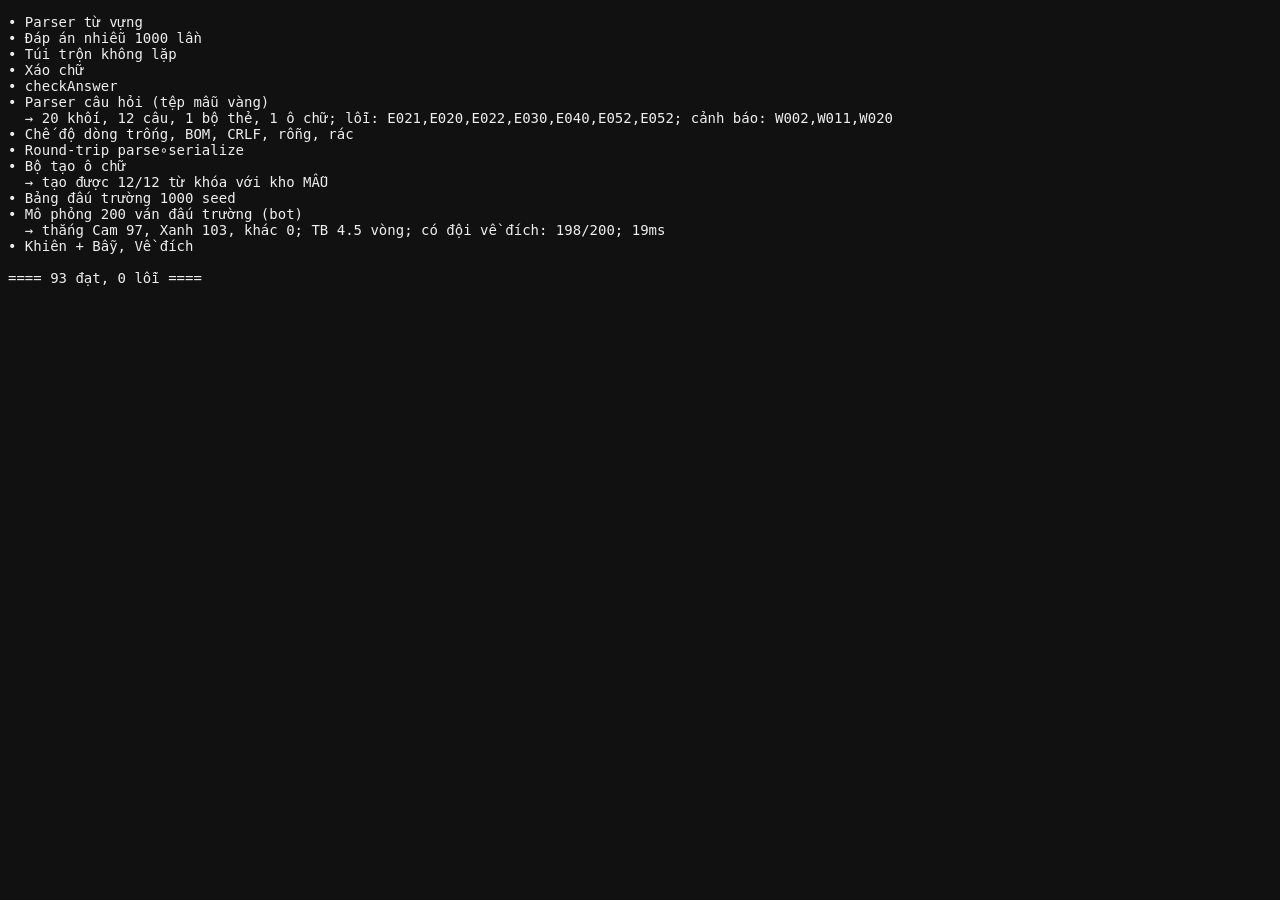
==== tests/run.html @ b0d6de2c "Add vocabulary game section: 5 games, question syntax parser, PWA Co-Authored-By: Claude Sonnet 5.5 " ====
<!doctype html><meta charset="utf-8"><title>Kiểm thử</title>
<body style="font:14px monospace;background:#111;color:#eee"><pre id="out"></pre>
<script src="../js/sample.js"></script><script src="../js/core.js"></script><script src="../js/qparser.js"></script>
<script src="../js/g_memory.js"></script><script src="../js/g_anagram.js"></script><script src="../js/g_listen.js"></script><script src="../js/g_cross.js"></script><script src="../js/g_arena.js"></script>
<script src="fixtures/questions.sample.js"></script>
<script>
const NS=PG, out=document.getElementById('out'); let pass=0, fail=0;
const log=s=>out.textContent+=s+'\n';
function ok(c,m){ if(c){pass++;} else {fail++; log('  ✘ '+m);} }
async function test(name,fn){ log('• '+name); try{ await fn(); }catch(e){ fail++; log('  ✘ EXCEPTION '+(e&&e.stack||e)); } }
(async()=>{
NS.setVocab(NS.SAMPLE_VOCAB,'mẫu'); NS.cfg.topics=[]; NS.cfg.phrases=true;

await test('Parser từ vựng',()=>{
  const v=NS.vocab; ok(v.topics.length===4,'4 chủ đề: '+v.topics.length); ok(v.words.length>=90,'số từ '+v.words.length);
  ok(new Set(v.words.map(w=>w.text.toLowerCase())).size===v.words.length,'không trùng');
  const lr=v.words.find(w=>w.text==='living room'); ok(lr&&lr.isPhrase&&lr.length===10&&lr.ipa,'cụm từ living room');
  ok(v.words.find(w=>w.text==='Vietnam').isProper,'tên riêng'); ok(v.words.find(w=>w.text==='parents').maybePlural,'số nhiều'); ok(!v.words.find(w=>w.text==='sometimes').maybePlural,'ngoại lệ số nhiều');
  ok(v.words.find(w=>w.text==='window').hasBannedSub,'window chứa "in"'); ok(!v.words.find(w=>w.text==='lamp').hasBannedSub,'lamp không banned');
  const r=NS.parseVocab('## 1. A (99 từ)\n```\nx :: y\nx /e/ :: z\nbad line\n```\n## 2. B\n```\nx :: dup\nq :: r\n```');
  ok(r.words.length===2&&r.words[0].topics.length===2&&r.warn.length===1,'trùng + dòng lỗi: '+JSON.stringify(r.words.map(w=>w.topics))+r.warn.length);
  ok(NS.parseVocab('').words.length===0&&NS.parseVocab('rác 💥 <script>').words.length===0,'đầu vào rác');
});
await test('Đáp án nhiễu 1000 lần',()=>{
  const pool=NS.pool(); let bad=0;
  for(let i=0;i<1000;i++){ const w=NS.pick(pool), lv=1+i%3, dir=['vi2en','en2vi','spell'][i%3];
    const q=NS.makeMC(w,dir,lv,pool); if(!q){bad++;continue;}
    const o=q.options;
    if(new Set(o.map(x=>x.toLowerCase())).size!==4) bad++;
    if(q.options[q.answer]!==(dir==='en2vi'?w.meaning:w.text)) bad++;
    if(dir!=='en2vi'){ const ms=o.map(t=>pool.find(p=>p.text===t).meaning.toLowerCase()); if(new Set(ms).size!==4) bad++; }
  } ok(bad===0,'lỗi '+bad);
});
await test('Túi trộn không lặp',()=>{
  const pool=NS.pool(), bag=NS.makeBag(pool), seen=new Set(); let last=null, rep=0, dup=0;
  for(let i=0;i<pool.length;i++){ const w=bag.next(); if(seen.has(w.id))dup++; seen.add(w.id); if(last&&last.id===w.id)rep++; last=w; }
  ok(dup===0,'trùng trước khi hết kho '+dup); ok(rep===0,'liên tiếp');
  let r2=0,l2=null; for(let i=0;i<500;i++){const w=bag.next(); if(l2&&l2.id===w.id)r2++; l2=w;} ok(r2===0,'liên tiếp sau nạp lại '+r2);
});
await test('Xáo chữ',()=>{
  const pool=NS.pool({phrases:true}); let bad=0;
  pool.forEach(w=>{ for(let k=0;k<20;k++){ const s=NS.scrambleLetters(w.text); const a=w.text.toUpperCase().replace(/[^A-Z]/g,''); if(s.join('')===a && new Set(a).size>1) bad++; if([...s].sort().join('')!==[...a].sort().join('')) bad++; } });
  ok(bad===0,'lỗi '+bad); ok(NS.scrambleLetters('aaa').join('')==='AAA','chữ giống nhau');
});
await test('checkAnswer',()=>{
  ok(NS.checkAnswer({answer:2},2)&&!NS.checkAnswer({answer:2},1),'generated');
  ok(NS.checkAnswer({type:'dien-tu',answers:['Flat','apartment']},'  apartment. '),'điền từ'); ok(!NS.checkAnswer({type:'dien-tu',answers:['flat']},'flats'),'sai');
  ok(NS.checkAnswer({type:'dung-sai',answers:['Sai']},'false')&&!NS.checkAnswer({type:'dung-sai',answers:['Sai']},'Đúng'),'đúng sai');
  const q={type:'trac-nghiem',options:[{key:'A'},{key:'B'}],answers:['B']}; ok(NS.checkAnswer(q,1)&&NS.checkAnswer(q,'b')&&!NS.checkAnswer(q,0),'trắc nghiệm');
  ok(NS.checkAnswer({type:'sap-xep-cau',answers:['I brush my teeth every morning.']},"i brush  my teeth every morning"),'sắp xếp câu');
});
let parsed;
await test('Parser câu hỏi (tệp mẫu vàng)',()=>{
  const t=performance.now(); parsed=NS.parseQuestions(window.FIXTURE); const dt=performance.now()-t;
  const codes=parsed.errors.map(e=>e.code), has=c=>codes.includes(c);
  log('  → '+parsed.total+' khối, '+parsed.questions.length+' câu, '+parsed.cardSets.length+' bộ thẻ, '+parsed.puzzles.length+' ô chữ; lỗi: '+codes.join(',')+'; cảnh báo: '+parsed.warnings.map(e=>e.code).join(','));
  ['E021','E020','E022','E030','E040','E052'].forEach(c=>ok(has(c),'thiếu lỗi '+c));
  ok(parsed.questions.length===12,'12 câu hợp lệ (có '+parsed.questions.length+')');
  const q1=parsed.questions[0]; ok(q1.type==='trac-nghiem'&&q1.answers[0]==='B'&&q1.difficulty===3&&q1.topic===3&&q1.tags.join()==='lop5,on-tap,nha-o'&&q1.explanation.includes('Dòng thứ hai'),'câu 1: '+JSON.stringify([q1.type,q1.answers,q1.difficulty,q1.topic,q1.tags]));
  const q2=parsed.questions[1]; ok(q2.answers[0]==='C'&&q2.difficulty===1,'câu 2 nhãn không dấu');
  ok(parsed.questions[2].answers[0]==='B'&&parsed.questions[2].difficulty===3,'câu 3 (đúng)');
  const dt8=parsed.questions.find(q=>q.type==='dien-tu'); ok(dt8&&dt8.answers.length===2&&dt8.wordId==='lamp','điền từ nhiều đáp án');
  ok(parsed.questions.find(q=>q.type==='dung-sai').answers[0]==='Sai','đúng/sai');
  const sx=parsed.questions.find(q=>q.type==='sap-xep-chu'); ok(sx&&sx.scramble.join(' ')==='m p l a','xáo cố định');
  const sc=parsed.questions.find(q=>q.type==='sap-xep-cau'); ok(sc&&sc.chunks.length===4,'tách câu');
  const ng=parsed.questions.find(q=>q.type==='nghe'); ok(ng&&ng.say==='kitchen'&&ng.answers[0]==='B','nghe');
  const auto=parsed.questions.find(q=>q.wordId==='washing-machine'); ok(auto&&auto.options.length===4&&auto.answers.length===1&&auto.stem.includes('máy giặt'),'tự sinh từ Từ:');
  const q15=parsed.questions.find(q=>q.extra&&q.extra['Rubric']); ok(q15&&q15.extra['Bài mẫu']&&q15.extra['Màu sắc'],'giữ nhãn lạ + rubric'); ok(parsed.warnings.some(w=>w.code==='W002'),'W002');
  const q16=parsed.questions.find(q=>q.explanation==='ok'); ok(q16&&q16.topic===2&&q16.tags.length===0&&q16.difficulty===2,'@hết xóa chỉ thị');
  const q7=parsed.questions.find(q=>q.options&&q.options.some(o=>/tiếp tục dòng hai/.test(o.text))); ok(q7,'lựa chọn nhiều dòng');
  ok(parsed.cardSets.length===1&&parsed.cardSets[0].pairs.length===4&&parsed.cardSets[0].pairs[0].ipa==='læmp','bộ thẻ'); ok(parsed.warnings.some(w=>w.code==='W011'),'thẻ thiếu ::');
  ok(parsed.puzzles.length===1&&parsed.puzzles[0].keyword==='LAMP','ô chữ hợp lệ');
  ok(dt<500,'hiệu năng '+dt.toFixed(0)+'ms');
});
await test('Chế độ dòng trống, BOM, CRLF, rỗng, rác',()=>{
  const r=NS.parseQuestions('﻿Đề một?\r\nA. x\r\nB. y*\r\n\r\nĐề hai?\r\nA. p*\r\nB. q\r\n');
  ok(r.questions.length===2&&r.errors.length===0,'blank-line mode '+JSON.stringify(r.errors));
  ok(NS.parseQuestions('').total===0,'rỗng'); ok(NS.parseQuestions('// chỉ chú thích\n// nữa').total===0,'chỉ chú thích');
  const g=NS.parseQuestions('Câu 1: ok\nA. a*\nB. b\n\n\u0000\u0001 rác <img onerror=1> \\\\ ::: @@@\nCâu 3: z'); ok(g.questions.length===1&&g.errors.length>=1,'rác không làm sập: '+g.errors.length);
  const big=[]; for(let i=0;i<5000;i++) big.push('Câu '+(i+1)+': Q'+i+'?\nA. a*\nB. b\nĐộ khó: Dễ\n'); const t=performance.now(); const rb=NS.parseQuestions(big.join('\n')); const dt=performance.now()-t;
  ok(rb.questions.length===5000,'5000 khối: '+rb.questions.length); ok(dt<500,'5000 khối '+dt.toFixed(0)+'ms');
  ok(NS.parseQuestions('x'.repeat(2100000)).errors[0].code==='E900','file quá lớn');
});
await test('Round-trip parse∘serialize',()=>{
  const a=parsed, text=NS.serializeQuestions(a), b=NS.parseQuestions(text);
  const strip=r=>JSON.stringify({q:r.questions.map(q=>Object.assign({},q,{sourceLine:0})),c:r.cardSets.map(c=>Object.assign({},c,{line:0})),p:r.puzzles.map(p=>Object.assign({},p,{line:0}))});
  const sa=strip(a), sb=strip(b);
  if(sa!==sb){ for(let i=0;i<Math.min(sa.length,sb.length);i++) if(sa[i]!==sb[i]){ log('  khác tại '+i+': …'+sa.slice(Math.max(0,i-80),i+120)+'\n  vs …'+sb.slice(Math.max(0,i-80),i+120)); break; } }
  ok(sa===sb,'round-trip khác nhau'); ok(b.errors.length===0,'bản xuất lại có lỗi: '+JSON.stringify(b.errors.map(e=>e.code+'@'+e.line)));
  const c=NS.serializeQuestions(b); ok(NS.serializeQuestions(NS.parseQuestions(c))===c,'serialize ổn định');
});
await test('Bộ tạo ô chữ',()=>{
  const kws=['ANNIVERSARY','LIVING ROOM','SKIPPING ROPE','HIDE AND SEEK','SING KARAOKE','FAMILY','KITCHEN','FESTIVAL','BIRTHDAY','HOMEWORK','CULTURE','FRIENDS'];
  let good=0; const failed=[];
  for(const k of kws){ NS.clearPuzzleUsed(); const r=NS.genPuzzle(k,{noUsed:true}); if(r.error){ failed.push(k+' → '+r.error.slice(0,70)); continue; }
    const bad=NS.validatePuzzle(r.puzzle); if(bad.length){ ok(false,k+': '+bad.join('; ')); continue; }
    const rule=r.puzzle.rows.every(x=>/^[a-z]+$/i.test(x.word)&&!/in|on|at|the/i.test(x.word)&&!x.clue.toLowerCase().includes(x.word.toLowerCase()));
    ok(rule,k+' vi phạm quy tắc'); const txt=NS.puzzleToText(r.puzzle), back=NS.parseQuestions(txt); ok(back.puzzles.length===1&&back.errors.length===0,k+' xuất/nhập lại: '+JSON.stringify(back.errors)); good++; }
  log('  → tạo được '+good+'/'+kws.length+' từ khóa với kho MẪU'+(failed.length?'; không tạo được: '+failed.join(' | '):''));
  ok(good>=6,'quá ít từ khóa tạo được với kho mẫu ('+good+')');
  const e=NS.genPuzzle('QQQQQQ',{noUsed:true}); ok(e.error&&/chữ "Q"/.test(e.error),'báo lỗi rõ khi thiếu chữ');
  ok(NS.validatePuzzle({keyword:'AB',rows:[{word:'cat',hi:1,slot:1},{word:'cat',hi:1,slot:1}]}).length>0,'validate bắt lỗi');
});
await test('Bảng đấu trường 1000 seed',()=>{
  const BAD=['trap','ice','hole']; let bad=0;
  for(let s=1;s<=1000;s++){ const b=NS.arenaBoard(NS.mulberry(s)); let p=true;
    if(b.length!==20||b[0]!=='start'||b[19]!=='finish') p=false;
    for(let i=1;i<=2;i++) if(BAD.includes(b[i])) p=false;
    for(let i=2;i<19;i++) if(BAD.includes(b[i])&&BAD.includes(b[i-1])) p=false;
    const w=b.map((t,i)=>t==='warp'?i:-1).filter(i=>i>=0); if(w.length!==2||Math.abs(w[0]-w[1])<5) p=false;
    if(!b.slice(1,7).includes('bonus')) p=false;
    const cnt={}; b.forEach(t=>cnt[t]=(cnt[t]||0)+1); if(cnt.bonus!==3||cnt.trap!==3||cnt.swap!==2||cnt.steal!==2||cnt.mystery!==3||cnt.treasure!==1||cnt.ice!==1||cnt.hole!==1) p=false;
    if(!p) bad++; } ok(bad===0,'vi phạm ở '+bad+' seed');
});
await test('Mô phỏng 200 ván đấu trường (bot)',async()=>{
  let ops=0; const guard=()=>{ if(++ops>5e6) throw new Error('vòng lặp vô hạn?'); };
  const mk=()=>({updated(S){guard(); if(S.score.some(x=>x<0)) throw new Error('điểm âm'); if(S.pos.some(x=>x<0||x>19)) throw new Error('vị trí ngoài bảng '+S.pos);},
    say:async()=>{guard();},turnStart:async()=>{guard();},chooseLevel:async()=>NS.randInt(0,2),choose:async(t,ti,o)=>NS.randInt(0,o.length-1),
    ask:async(t,lv,o)=>({correct:Math.random()<[.85,.65,.45][lv],used:(o.cards||[]).filter(()=>Math.random()<.3)}),race:async()=>NS.randInt(0,1),move:async()=>{},showDice:async()=>{},swapPos:async()=>{},reveal(){}});
  const wins=[0,0,0]; let rounds=0, fin=0;
  const t0=performance.now();
  for(let g=0;g<200;g++){ const r=await NS.arenaRun(mk(),{rnd:NS.mulberry(1000+g)}); wins[r.winner<0?2:r.winner]++; rounds+=r.rounds; if(r.finished>=0)fin++; if(r.scores.some(x=>x<0)) ok(false,'điểm âm cuối ván'); }
  log('  → thắng Cam '+wins[0]+', Xanh '+wins[1]+', khác '+wins[2]+'; TB '+(rounds/200).toFixed(1)+' vòng; có đội về đích: '+fin+'/200; '+(performance.now()-t0).toFixed(0)+'ms');
  ok(Math.abs(wins[0]-wins[1])<=60,'lệch tỉ lệ thắng quá 15 điểm % ('+wins+')'); ok(wins[2]===0,'có ván không có người thắng');
});
await test('Khiên + Bẫy, Về đích',async()=>{
  const board=['start','trap'].concat(Array(17).fill('bonus'),['finish']);
  const log2=[]; const mk=()=>({updated(){},say:async m=>{log2.push(m);},turnStart:async()=>{},chooseLevel:async()=>0,choose:async(t,ti,o)=>/Khiên/.test(ti)?0:0,
    ask:async()=>({correct:true,used:[]}),race:async()=>0,move:async()=>{},showDice:async()=>{},swapPos:async()=>{},reveal(){}});
  const r=await NS.arenaRun(mk(),{board,maxRounds:2,rnd:()=>0.0});
  ok(r.S.pos[0]>=1,'đã di chuyển'); ok(log2.some(m=>/Bẫy/.test(m)),'vào ô bẫy'); ok(r.scores.every(x=>x>=0),'điểm không âm');
  const fb=['start'].concat(Array(18).fill('bonus'),['finish']);
  const r3=await NS.arenaRun(mk(),{board:fb,maxRounds:10,rnd:()=>0.99});
  ok(r3.finished>=0,'có đội về đích'); ok(r3.rounds<10,'kết thúc sớm khi có người về đích'); ok(r3.S.pos[0]===19||r3.S.pos[1]===19,'một đội ở ô 19');
});
log('\n==== '+pass+' đạt, '+fail+' lỗi ===='); document.title=fail?('FAIL '+fail):'PASS '+pass;
})();
</script></body>
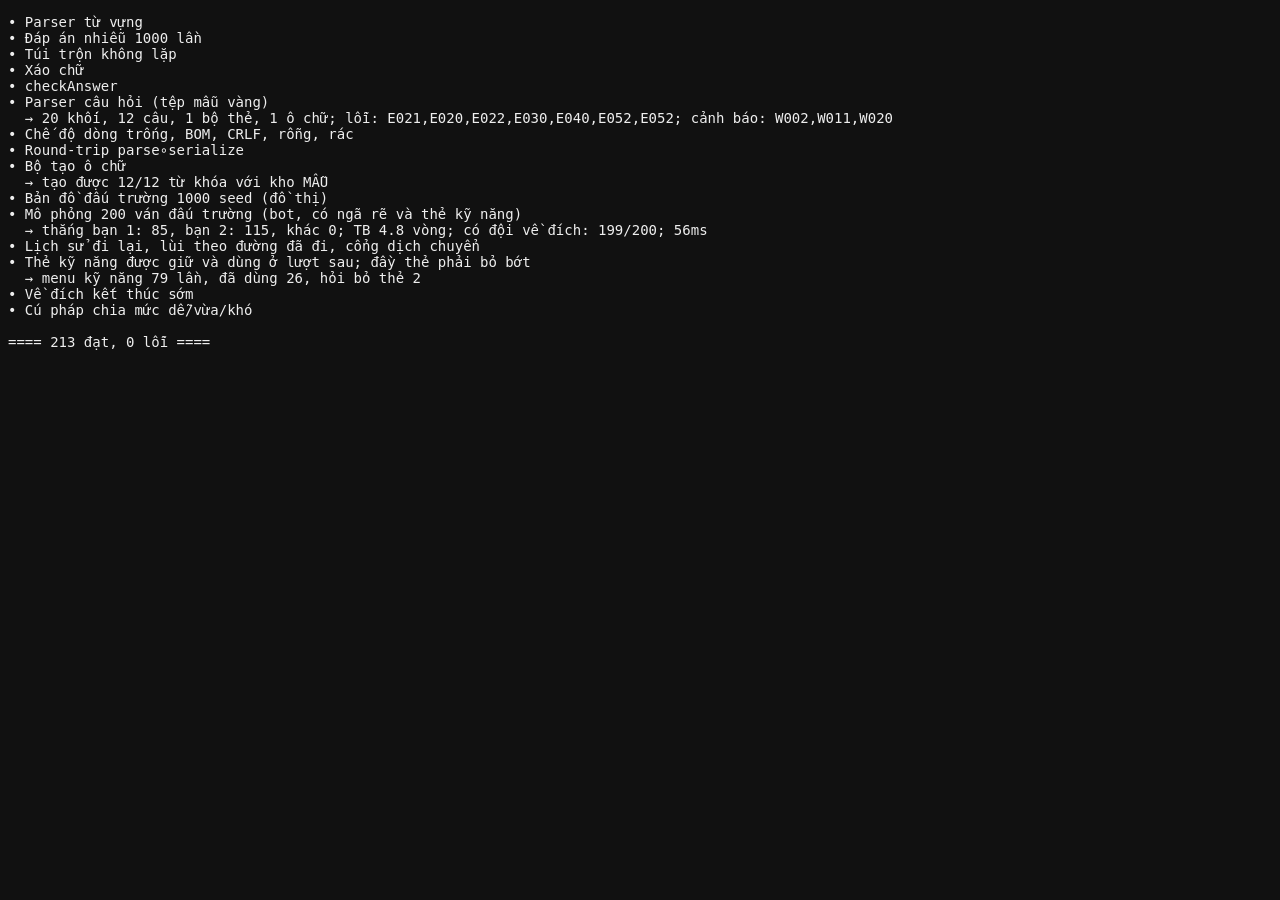
==== commit 5246aa1e: "Split-screen play, animal avatars, game settings, level syntax, graph map for arena with held skills" ====
--- a/tests/run.html
+++ b/tests/run.html
@@ -101,37 +101,65 @@
   const e=NS.genPuzzle('QQQQQQ',{noUsed:true}); ok(e.error&&/chữ "Q"/.test(e.error),'báo lỗi rõ khi thiếu chữ');
   ok(NS.validatePuzzle({keyword:'AB',rows:[{word:'cat',hi:1,slot:1},{word:'cat',hi:1,slot:1}]}).length>0,'validate bắt lỗi');
 });
-await test('Bảng đấu trường 1000 seed',()=>{
-  const BAD=['trap','ice','hole']; let bad=0;
-  for(let s=1;s<=1000;s++){ const b=NS.arenaBoard(NS.mulberry(s)); let p=true;
-    if(b.length!==20||b[0]!=='start'||b[19]!=='finish') p=false;
-    for(let i=1;i<=2;i++) if(BAD.includes(b[i])) p=false;
-    for(let i=2;i<19;i++) if(BAD.includes(b[i])&&BAD.includes(b[i-1])) p=false;
-    const w=b.map((t,i)=>t==='warp'?i:-1).filter(i=>i>=0); if(w.length!==2||Math.abs(w[0]-w[1])<5) p=false;
-    if(!b.slice(1,7).includes('bonus')) p=false;
-    const cnt={}; b.forEach(t=>cnt[t]=(cnt[t]||0)+1); if(cnt.bonus!==3||cnt.trap!==3||cnt.swap!==2||cnt.steal!==2||cnt.mystery!==3||cnt.treasure!==1||cnt.ice!==1||cnt.hole!==1) p=false;
-    if(!p) bad++; } ok(bad===0,'vi phạm ở '+bad+' seed');
+await test('Bản đồ đấu trường 1000 seed (đồ thị)',()=>{
+  const BAD=['trap','ice','hole']; let bad=0, why='';
+  for(let s=1;s<=1000;s++){ const m=NS.arenaBoard(NS.mulberry(s)), n=m.nodes; let p=true;
+    if(m.nodes.length<45||m.nodes.length>80){p=false;why='số nút '+m.nodes.length;}
+    if(n[m.start].type!=='start'||n[m.finish].type!=='finish') p=false;
+    if(!isFinite(m.dist[m.start])||m.dist[m.start]<17||m.dist[m.start]>30){p=false;why='đường ngắn nhất '+m.dist[m.start];}
+    if(m.dist.some(d=>!isFinite(d))){p=false;why='có nút không tới được đích';}
+    n.forEach(x=>x.next.forEach(b=>{ if(BAD.includes(x.type)&&BAD.includes(n[b].type)){p=false;why='bẫy liền bẫy';} }));
+    if(n.filter(x=>x.next.length>1).length<5){p=false;why='quá ít ngã rẽ';}
+    m.portals.forEach(([a,b])=>{ if(n[a].type!=='warp'||n[a].warpTo!==b||n[b].type!=='plain'){p=false;why='cổng';} });
+    const cnt={}; n.forEach(x=>cnt[x.type]=(cnt[x.type]||0)+1);
+    if(cnt.bonus!==8||cnt.trap!==4||cnt.ice!==3||cnt.hole!==1||cnt.steal!==2||cnt.swap!==2||cnt.mystery!==7||cnt.treasure!==1||cnt.warp!==2){p=false;why='đếm ô '+JSON.stringify(cnt);}
+    if(!p){ bad++; if(bad<3) log('   seed '+s+': '+why); } } ok(bad===0,'vi phạm ở '+bad+' seed');
 });
-await test('Mô phỏng 200 ván đấu trường (bot)',async()=>{
-  let ops=0; const guard=()=>{ if(++ops>5e6) throw new Error('vòng lặp vô hạn?'); };
-  const mk=()=>({updated(S){guard(); if(S.score.some(x=>x<0)) throw new Error('điểm âm'); if(S.pos.some(x=>x<0||x>19)) throw new Error('vị trí ngoài bảng '+S.pos);},
-    say:async()=>{guard();},turnStart:async()=>{guard();},chooseLevel:async()=>NS.randInt(0,2),choose:async(t,ti,o)=>NS.randInt(0,o.length-1),
-    ask:async(t,lv,o)=>({correct:Math.random()<[.85,.65,.45][lv],used:(o.cards||[]).filter(()=>Math.random()<.3)}),race:async()=>NS.randInt(0,1),move:async()=>{},showDice:async()=>{},swapPos:async()=>{},reveal(){}});
-  const wins=[0,0,0]; let rounds=0, fin=0;
+const mkBot=(p)=>({updated(S){ if(S.score.some(x=>x<0)) throw new Error('điểm âm'); if(S.pos.some(x=>x<0)) throw new Error('vị trí'); },
+  say:async()=>{},turnStart:async()=>{},chooseLevel:async()=>NS.randInt(0,2),choose:async(t,ti,o)=>NS.randInt(0,o.length-1),
+  chooseNext:async(t,nx)=>NS.randInt(0,nx.length-1),skillMenu:async(t,u)=>Math.random()<.5?NS.randInt(0,u.length-1):-1,
+  ask:async(t,lv,o)=>({correct:Math.random()<(p||[.85,.65,.45])[lv],used:(o.cards||[]).filter(()=>Math.random()<.3)}),race:async()=>NS.randInt(0,1),
+  step:async()=>{},jump:async()=>{},showDice:async()=>{},swapPos:async()=>{},reveal(){}});
+await test('Mô phỏng 200 ván đấu trường (bot, có ngã rẽ và thẻ kỹ năng)',async()=>{
+  const wins=[0,0,0]; let rounds=0, fin=0, skillUse=0;
   const t0=performance.now();
-  for(let g=0;g<200;g++){ const r=await NS.arenaRun(mk(),{rnd:NS.mulberry(1000+g)}); wins[r.winner<0?2:r.winner]++; rounds+=r.rounds; if(r.finished>=0)fin++; if(r.scores.some(x=>x<0)) ok(false,'điểm âm cuối ván'); }
-  log('  → thắng Cam '+wins[0]+', Xanh '+wins[1]+', khác '+wins[2]+'; TB '+(rounds/200).toFixed(1)+' vòng; có đội về đích: '+fin+'/200; '+(performance.now()-t0).toFixed(0)+'ms');
-  ok(Math.abs(wins[0]-wins[1])<=60,'lệch tỉ lệ thắng quá 15 điểm % ('+wins+')'); ok(wins[2]===0,'có ván không có người thắng');
+  for(let g=0;g<200;g++){ const r=await NS.arenaRun(mkBot(),{rnd:NS.mulberry(1000+g)}); wins[r.winner<0?2:r.winner]++; rounds+=r.rounds; if(r.finished>=0)fin++; if(r.scores.some(x=>x<0)) ok(false,'điểm âm cuối ván');
+    const nd=r.S.map.nodes; if(r.S.pos.some(p=>!nd[p])) ok(false,'vị trí ngoài bản đồ'); }
+  log('  → thắng bạn 1: '+wins[0]+', bạn 2: '+wins[1]+', khác '+wins[2]+'; TB '+(rounds/200).toFixed(1)+' vòng; có đội về đích: '+fin+'/200; '+(performance.now()-t0).toFixed(0)+'ms');
+  ok(Math.abs(wins[0]-wins[1])<=60,'lệch tỉ lệ thắng quá 15 điểm % ('+wins+')'); ok(wins[2]===0,'có ván không có người thắng'); ok(fin>=150,'quá ít ván có người về đích ('+fin+')');
 });
-await test('Khiên + Bẫy, Về đích',async()=>{
-  const board=['start','trap'].concat(Array(17).fill('bonus'),['finish']);
-  const log2=[]; const mk=()=>({updated(){},say:async m=>{log2.push(m);},turnStart:async()=>{},chooseLevel:async()=>0,choose:async(t,ti,o)=>/Khiên/.test(ti)?0:0,
-    ask:async()=>({correct:true,used:[]}),race:async()=>0,move:async()=>{},showDice:async()=>{},swapPos:async()=>{},reveal(){}});
-  const r=await NS.arenaRun(mk(),{board,maxRounds:2,rnd:()=>0.0});
-  ok(r.S.pos[0]>=1,'đã di chuyển'); ok(log2.some(m=>/Bẫy/.test(m)),'vào ô bẫy'); ok(r.scores.every(x=>x>=0),'điểm không âm');
-  const fb=['start'].concat(Array(18).fill('bonus'),['finish']);
-  const r3=await NS.arenaRun(mk(),{board:fb,maxRounds:10,rnd:()=>0.99});
-  ok(r3.finished>=0,'có đội về đích'); ok(r3.rounds<10,'kết thúc sớm khi có người về đích'); ok(r3.S.pos[0]===19||r3.S.pos[1]===19,'một đội ở ô 19');
+await test('Lịch sử đi lại, lùi theo đường đã đi, cổng dịch chuyển',async()=>{
+  const m=NS.arenaBoard(NS.mulberry(7)); const trail=[]; const bot=mkBot(); bot.step=async(t,a,b)=>{trail.push([t,a,b]);};
+  const r=await NS.arenaRun(bot,{map:m,maxRounds:6,rnd:NS.mulberry(3)});
+  trail.forEach(([t,a,b])=>ok(m.nodes[a].next.includes(b),'bước đi không có đường nối '+a+'→'+b));
+  ok(r.S.hist[0][0]===m.start&&r.S.hist[1][0]===m.start,'lịch sử bắt đầu từ ô xuất phát');
+  ok(r.S.hist.every((h,i)=>h[h.length-1]===r.S.pos[i]),'ô hiện tại là ô cuối của lịch sử');
+});
+await test('Thẻ kỹ năng được giữ và dùng ở lượt sau; đầy thẻ phải bỏ bớt',async()=>{
+  let menus=0, used=0, dropAsk=0, heldAcross=0;
+  for(let g=0;g<40;g++){
+    const m=NS.arenaBoard(NS.mulberry(11+g)); const bot=mkBot(); let lastRoundHeld=0;
+    bot.skillMenu=async(t,u)=>{ menus++; if(menus%3===0){used++;return 0;} return -1; };
+    bot.choose=async(t,ti,o)=>{ if(/Đã đủ/.test(ti)) dropAsk++; return 0; };
+    const r=await NS.arenaRun(bot,{map:m,maxRounds:14,rnd:NS.mulberry(5+g),maxCards:2});
+    ok(r.S.cards.every(c=>c.length<=2),'không giữ quá số thẻ tối đa'); ok(r.S.cards.flat().every(c=>NS.ARENA.CARD[c]),'thẻ hợp lệ');
+  }
+  log('  → menu kỹ năng '+menus+' lần, đã dùng '+used+', hỏi bỏ thẻ '+dropAsk);
+  ok(menus>0,'menu kỹ năng xuất hiện khi có thẻ dùng được'); ok(used>0,'có dùng thẻ');
+});
+await test('Về đích kết thúc sớm',async()=>{
+  const m=NS.arenaBoard(NS.mulberry(2)); const bot=mkBot([1,1,1]); bot.chooseLevel=async()=>2; bot.skillMenu=async()=>-1; bot.race=async()=>0;
+  const r=await NS.arenaRun(bot,{map:m,maxRounds:20,rnd:NS.mulberry(9),events:false});
+  ok(r.finished>=0,'có đội về đích'); ok(r.rounds<20,'kết thúc sớm khi có người về đích'); ok(r.S.pos[r.finished]===m.finish,'đội thắng đứng ở ô đích'); ok(r.scores.every(x=>x>=0),'điểm không âm');
+});
+await test('Cú pháp chia mức dễ/vừa/khó',()=>{
+  const t='== DỄ ==\nCâu 1: A?\nA. x*\nB. y\n\n## Vừa\nCâu 2: B?\nA. x*\nB. y\n\n[KHÓ]\nCâu 3: C?\nA. x*\nB. y\n\n@hết\nCâu D4: D?\nA. x*\nB. y\nCâu 5 [khó]: E?\nA. x*\nB. y\nCâu 6 (dễ): F?\nA. x*\nB. y\nCâu 7: G?\nA. x*\nB. y\nĐộ khó: Khó\n--- Dễ ---\nCâu 8: H?\nA. x*\nB. y\n@vừa\nCâu 9: I?\nA. x*\nB. y';
+  const r=NS.parseQuestions(t), d=r.questions.map(q=>q.difficulty).join('');
+  ok(r.errors.length===0,'không lỗi: '+JSON.stringify(r.errors.slice(0,2)));
+  ok(r.questions.length===9,'đủ 9 câu: '+r.questions.length);
+  ok(d==='123131312','thứ tự mức: '+d);
+  const q=n=>r.questions.find(x=>x.stem&&x.stem.startsWith(n)); 
+  ok(q('D?').difficulty===1,'Câu D4 = dễ'); ok(q('E?').difficulty===3,'Câu 5 [khó]'); ok(q('F?').difficulty===1,'Câu 6 (dễ)'); ok(q('G?').difficulty===3,'trường Độ khó vẫn ưu tiên'); ok(q('H?').difficulty===1,'--- Dễ ---'); ok(q('I?').difficulty===2,'@vừa');
 });
 log('\n==== '+pass+' đạt, '+fail+' lỗi ===='); document.title=fail?('FAIL '+fail):'PASS '+pass;
 })();
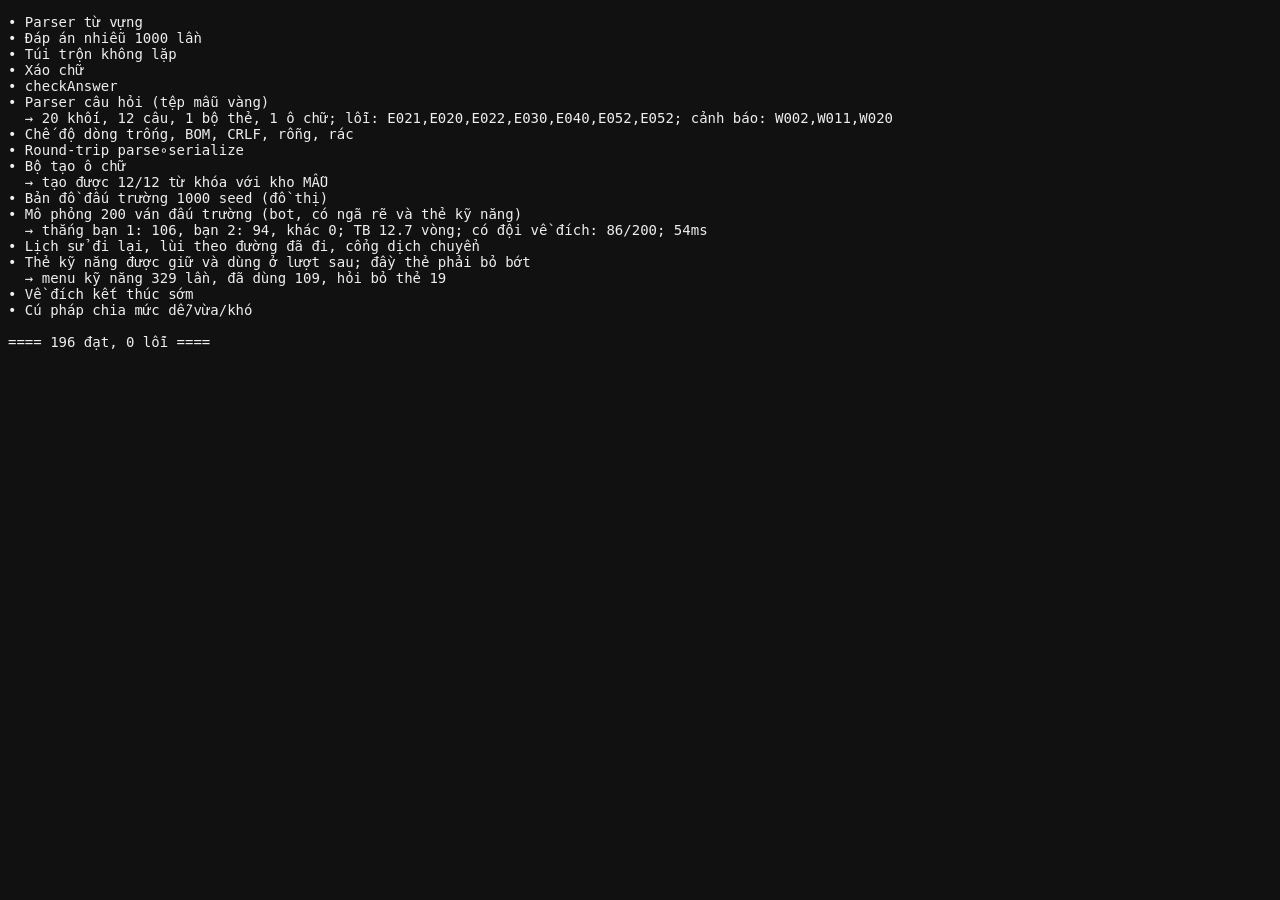
==== commit 8a294c48: "Arena: move only 1-2 tiles per turn, shorter map, 14 rounds default Co-Authored-By: Claude Sonnet 5." ====
--- a/tests/run.html
+++ b/tests/run.html
@@ -104,15 +104,15 @@
 await test('Bản đồ đấu trường 1000 seed (đồ thị)',()=>{
   const BAD=['trap','ice','hole']; let bad=0, why='';
   for(let s=1;s<=1000;s++){ const m=NS.arenaBoard(NS.mulberry(s)), n=m.nodes; let p=true;
-    if(m.nodes.length<45||m.nodes.length>80){p=false;why='số nút '+m.nodes.length;}
+    if(m.nodes.length<35||m.nodes.length>60){p=false;why='số nút '+m.nodes.length;}
     if(n[m.start].type!=='start'||n[m.finish].type!=='finish') p=false;
-    if(!isFinite(m.dist[m.start])||m.dist[m.start]<17||m.dist[m.start]>30){p=false;why='đường ngắn nhất '+m.dist[m.start];}
+    if(!isFinite(m.dist[m.start])||m.dist[m.start]<13||m.dist[m.start]>20){p=false;why='đường ngắn nhất '+m.dist[m.start];}
     if(m.dist.some(d=>!isFinite(d))){p=false;why='có nút không tới được đích';}
     n.forEach(x=>x.next.forEach(b=>{ if(BAD.includes(x.type)&&BAD.includes(n[b].type)){p=false;why='bẫy liền bẫy';} }));
     if(n.filter(x=>x.next.length>1).length<5){p=false;why='quá ít ngã rẽ';}
     m.portals.forEach(([a,b])=>{ if(n[a].type!=='warp'||n[a].warpTo!==b||n[b].type!=='plain'){p=false;why='cổng';} });
     const cnt={}; n.forEach(x=>cnt[x.type]=(cnt[x.type]||0)+1);
-    if(cnt.bonus!==8||cnt.trap!==4||cnt.ice!==3||cnt.hole!==1||cnt.steal!==2||cnt.swap!==2||cnt.mystery!==7||cnt.treasure!==1||cnt.warp!==2){p=false;why='đếm ô '+JSON.stringify(cnt);}
+    if(cnt.bonus!==6||cnt.trap!==3||cnt.ice!==2||cnt.hole!==1||cnt.steal!==2||cnt.swap!==1||cnt.mystery!==6||cnt.treasure!==1||cnt.warp!==2){p=false;why='đếm ô '+JSON.stringify(cnt);}
     if(!p){ bad++; if(bad<3) log('   seed '+s+': '+why); } } ok(bad===0,'vi phạm ở '+bad+' seed');
 });
 const mkBot=(p)=>({updated(S){ if(S.score.some(x=>x<0)) throw new Error('điểm âm'); if(S.pos.some(x=>x<0)) throw new Error('vị trí'); },
@@ -123,10 +123,10 @@
 await test('Mô phỏng 200 ván đấu trường (bot, có ngã rẽ và thẻ kỹ năng)',async()=>{
   const wins=[0,0,0]; let rounds=0, fin=0, skillUse=0;
   const t0=performance.now();
-  for(let g=0;g<200;g++){ const r=await NS.arenaRun(mkBot(),{rnd:NS.mulberry(1000+g)}); wins[r.winner<0?2:r.winner]++; rounds+=r.rounds; if(r.finished>=0)fin++; if(r.scores.some(x=>x<0)) ok(false,'điểm âm cuối ván');
+  for(let g=0;g<200;g++){ const r=await NS.arenaRun(mkBot(),{rnd:NS.mulberry(1000+g),maxRounds:14}); wins[r.winner<0?2:r.winner]++; rounds+=r.rounds; if(r.finished>=0)fin++; if(r.scores.some(x=>x<0)) ok(false,'điểm âm cuối ván');
     const nd=r.S.map.nodes; if(r.S.pos.some(p=>!nd[p])) ok(false,'vị trí ngoài bản đồ'); }
   log('  → thắng bạn 1: '+wins[0]+', bạn 2: '+wins[1]+', khác '+wins[2]+'; TB '+(rounds/200).toFixed(1)+' vòng; có đội về đích: '+fin+'/200; '+(performance.now()-t0).toFixed(0)+'ms');
-  ok(Math.abs(wins[0]-wins[1])<=60,'lệch tỉ lệ thắng quá 15 điểm % ('+wins+')'); ok(wins[2]===0,'có ván không có người thắng'); ok(fin>=150,'quá ít ván có người về đích ('+fin+')');
+  ok(Math.abs(wins[0]-wins[1])<=60,'lệch tỉ lệ thắng quá 15 điểm % ('+wins+')'); ok(wins[2]===0,'có ván không có người thắng'); ok(fin>=80,'quá ít ván có người về đích ('+fin+')');
 });
 await test('Lịch sử đi lại, lùi theo đường đã đi, cổng dịch chuyển',async()=>{
   const m=NS.arenaBoard(NS.mulberry(7)); const trail=[]; const bot=mkBot(); bot.step=async(t,a,b)=>{trail.push([t,a,b]);};
@@ -141,7 +141,7 @@
     const m=NS.arenaBoard(NS.mulberry(11+g)); const bot=mkBot(); let lastRoundHeld=0;
     bot.skillMenu=async(t,u)=>{ menus++; if(menus%3===0){used++;return 0;} return -1; };
     bot.choose=async(t,ti,o)=>{ if(/Đã đủ/.test(ti)) dropAsk++; return 0; };
-    const r=await NS.arenaRun(bot,{map:m,maxRounds:14,rnd:NS.mulberry(5+g),maxCards:2});
+    const r=await NS.arenaRun(bot,{map:m,maxRounds:20,rnd:NS.mulberry(5+g),maxCards:2});
     ok(r.S.cards.every(c=>c.length<=2),'không giữ quá số thẻ tối đa'); ok(r.S.cards.flat().every(c=>NS.ARENA.CARD[c]),'thẻ hợp lệ');
   }
   log('  → menu kỹ năng '+menus+' lần, đã dùng '+used+', hỏi bỏ thẻ '+dropAsk);
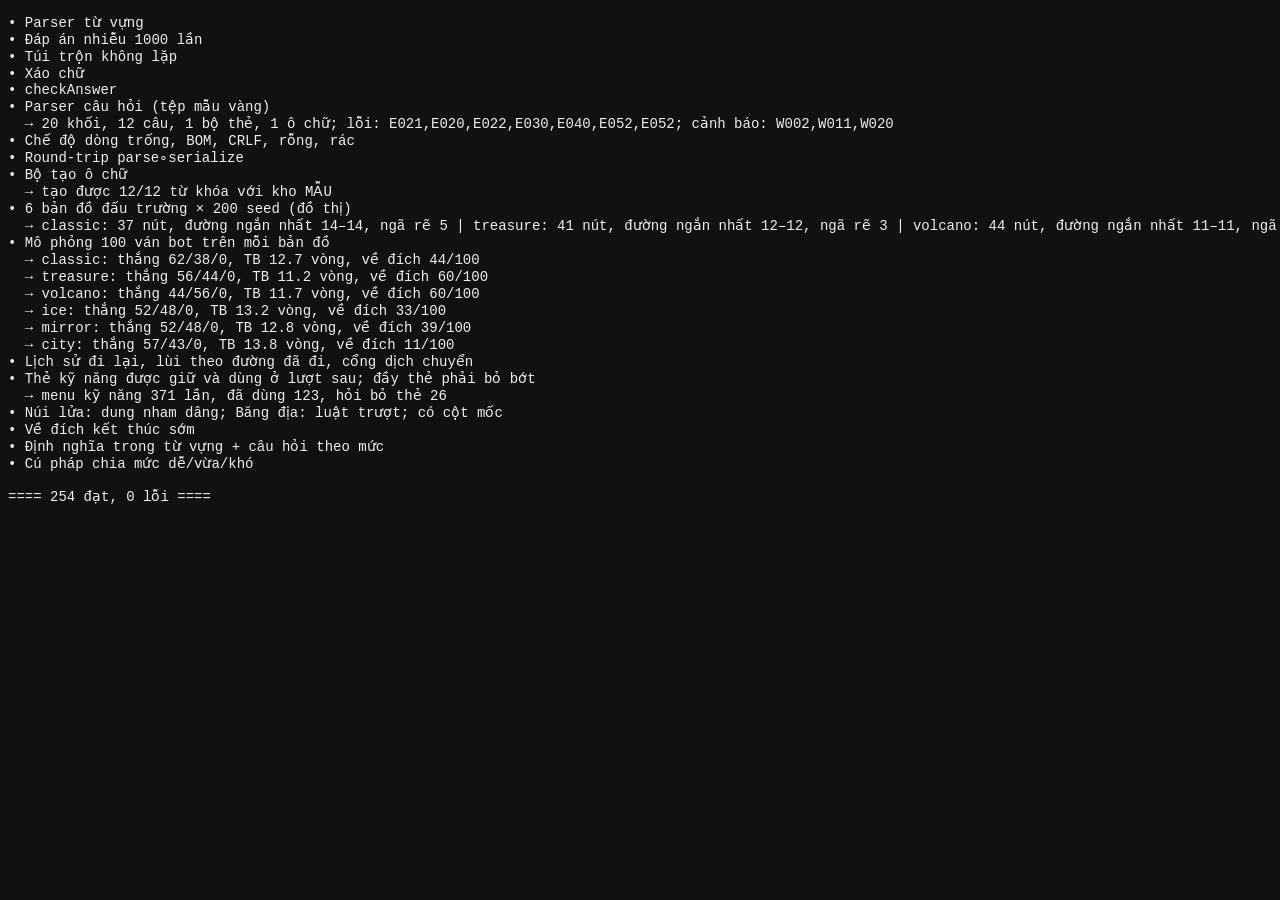
==== commit c883ed02: "Arena: 6 maps, new tiles and rules, level-based question types, guide page; music mechanism; memory " ====
--- a/tests/run.html
+++ b/tests/run.html
@@ -101,32 +101,36 @@
   const e=NS.genPuzzle('QQQQQQ',{noUsed:true}); ok(e.error&&/chữ "Q"/.test(e.error),'báo lỗi rõ khi thiếu chữ');
   ok(NS.validatePuzzle({keyword:'AB',rows:[{word:'cat',hi:1,slot:1},{word:'cat',hi:1,slot:1}]}).length>0,'validate bắt lỗi');
 });
-await test('Bản đồ đấu trường 1000 seed (đồ thị)',()=>{
-  const BAD=['trap','ice','hole']; let bad=0, why='';
-  for(let s=1;s<=1000;s++){ const m=NS.arenaBoard(NS.mulberry(s)), n=m.nodes; let p=true;
-    if(m.nodes.length<35||m.nodes.length>60){p=false;why='số nút '+m.nodes.length;}
-    if(n[m.start].type!=='start'||n[m.finish].type!=='finish') p=false;
-    if(!isFinite(m.dist[m.start])||m.dist[m.start]<13||m.dist[m.start]>20){p=false;why='đường ngắn nhất '+m.dist[m.start];}
-    if(m.dist.some(d=>!isFinite(d))){p=false;why='có nút không tới được đích';}
-    n.forEach(x=>x.next.forEach(b=>{ if(BAD.includes(x.type)&&BAD.includes(n[b].type)){p=false;why='bẫy liền bẫy';} }));
-    if(n.filter(x=>x.next.length>1).length<5){p=false;why='quá ít ngã rẽ';}
-    m.portals.forEach(([a,b])=>{ if(n[a].type!=='warp'||n[a].warpTo!==b||n[b].type!=='plain'){p=false;why='cổng';} });
-    const cnt={}; n.forEach(x=>cnt[x.type]=(cnt[x.type]||0)+1);
-    if(cnt.bonus!==6||cnt.trap!==3||cnt.ice!==2||cnt.hole!==1||cnt.steal!==2||cnt.swap!==1||cnt.mystery!==6||cnt.treasure!==1||cnt.warp!==2){p=false;why='đếm ô '+JSON.stringify(cnt);}
-    if(!p){ bad++; if(bad<3) log('   seed '+s+': '+why); } } ok(bad===0,'vi phạm ở '+bad+' seed');
+await test('6 bản đồ đấu trường × 200 seed (đồ thị)',()=>{
+  const BAD=['trap','ice','hole','lava']; const rep=[];
+  for(const id of NS.ARENA.MAP_IDS){ let bad=0, why='', dmin=99, dmax=0, nn=0, forks=0;
+    for(let s=1;s<=200;s++){ const m=NS.arenaBoard(NS.mulberry(s),id), n=m.nodes; let p=true; nn=n.length;
+      if(m.id!==id){p=false;why='sai id';}
+      if(n[m.start].type!=='start'||n[m.finish].type!=='finish') {p=false;why='đầu/cuối';}
+      if(m.dist.some(d=>!isFinite(d))){p=false;why='có nút không tới được đích';}
+      dmin=Math.min(dmin,m.dist[m.start]); dmax=Math.max(dmax,m.dist[m.start]);
+      if(m.dist[m.start]<11||m.dist[m.start]>26){p=false;why='đường ngắn nhất '+m.dist[m.start];}
+      n.forEach(x=>x.next.forEach(b=>{ if(BAD.includes(x.type)&&BAD.includes(n[b].type)){p=false;why='bẫy liền bẫy';} }));
+      forks=n.filter(x=>x.next.length>1).length; if(forks<3){p=false;why='quá ít ngã rẽ '+forks;}
+      m.portals.forEach(([a,b])=>{ if(n[a].type!=='warp'||n[a].warpTo!==b||n[b].type!=='plain'){p=false;why='cổng';} });
+      n.forEach(x=>{ if(x.x<0||x.x>100||x.y<0||x.y>60){p=false;why='nút ngoài khung';} });
+      const cnt={}; n.forEach(x=>cnt[x.type]=(cnt[x.type]||0)+1);
+      if(!cnt.mystery||!cnt.bonus){p=false;why='thiếu ô ❓ hoặc ⭐';}
+      if(id==='ice'&&cnt.ice<3){p=false;why='thiếu băng';} if(id==='volcano'&&(cnt.lava<2||cnt.flag<2)){p=false;why='thiếu dung nham/cột mốc';} if(id==='city'&&cnt.rocket<3){p=false;why='thiếu tên lửa';} if(id==='mirror'&&cnt.warp!==3){p=false;why='thiếu cổng gương';}
+      if(!p){ bad++; } }
+    rep.push(id+': '+nn+' nút, đường ngắn nhất '+dmin+'–'+dmax+', ngã rẽ '+forks); ok(bad===0,'bản đồ '+id+' vi phạm ở '+bad+'/200 seed: '+why); }
+  log('  → '+rep.join(' | '));
 });
 const mkBot=(p)=>({updated(S){ if(S.score.some(x=>x<0)) throw new Error('điểm âm'); if(S.pos.some(x=>x<0)) throw new Error('vị trí'); },
   say:async()=>{},turnStart:async()=>{},chooseLevel:async()=>NS.randInt(0,2),choose:async(t,ti,o)=>NS.randInt(0,o.length-1),
   chooseNext:async(t,nx)=>NS.randInt(0,nx.length-1),skillMenu:async(t,u)=>Math.random()<.5?NS.randInt(0,u.length-1):-1,
   ask:async(t,lv,o)=>({correct:Math.random()<(p||[.85,.65,.45])[lv],used:(o.cards||[]).filter(()=>Math.random()<.3)}),race:async()=>NS.randInt(0,1),
-  step:async()=>{},jump:async()=>{},showDice:async()=>{},swapPos:async()=>{},reveal(){}});
-await test('Mô phỏng 200 ván đấu trường (bot, có ngã rẽ và thẻ kỹ năng)',async()=>{
-  const wins=[0,0,0]; let rounds=0, fin=0, skillUse=0;
-  const t0=performance.now();
-  for(let g=0;g<200;g++){ const r=await NS.arenaRun(mkBot(),{rnd:NS.mulberry(1000+g),maxRounds:14}); wins[r.winner<0?2:r.winner]++; rounds+=r.rounds; if(r.finished>=0)fin++; if(r.scores.some(x=>x<0)) ok(false,'điểm âm cuối ván');
-    const nd=r.S.map.nodes; if(r.S.pos.some(p=>!nd[p])) ok(false,'vị trí ngoài bản đồ'); }
-  log('  → thắng bạn 1: '+wins[0]+', bạn 2: '+wins[1]+', khác '+wins[2]+'; TB '+(rounds/200).toFixed(1)+' vòng; có đội về đích: '+fin+'/200; '+(performance.now()-t0).toFixed(0)+'ms');
-  ok(Math.abs(wins[0]-wins[1])<=60,'lệch tỉ lệ thắng quá 15 điểm % ('+wins+')'); ok(wins[2]===0,'có ván không có người thắng'); ok(fin>=80,'quá ít ván có người về đích ('+fin+')');
+  step:async()=>{},jump:async()=>{},showDice:async()=>{},swapPos:async()=>{},tileChanged(){},reveal(){}});
+await test('Mô phỏng 100 ván bot trên mỗi bản đồ',async()=>{
+  for(const id of NS.ARENA.MAP_IDS){ const wins=[0,0,0]; let rounds=0, fin=0;
+    for(let g=0;g<100;g++){ const m=NS.arenaBoard(NS.mulberry(500+g),id); const r=await NS.arenaRun(mkBot(),{map:m,rnd:NS.mulberry(1000+g),maxRounds:14}); wins[r.winner<0?2:r.winner]++; rounds+=r.rounds; if(r.finished>=0)fin++; if(r.scores.some(x=>x<0)) ok(false,'điểm âm cuối ván '+id); if(r.S.pos.some(p=>!m.nodes[p])) ok(false,'vị trí ngoài bản đồ '+id); }
+    log('  → '+id+': thắng '+wins.join('/')+', TB '+(rounds/100).toFixed(1)+' vòng, về đích '+fin+'/100');
+    ok(Math.abs(wins[0]-wins[1])<=36,id+': lệch tỉ lệ thắng ('+wins+')'); ok(wins[2]===0,id+': có ván không có người thắng'); ok(fin>=10,id+': quá ít ván có người về đích ('+fin+')'); }
 });
 await test('Lịch sử đi lại, lùi theo đường đã đi, cổng dịch chuyển',async()=>{
   const m=NS.arenaBoard(NS.mulberry(7)); const trail=[]; const bot=mkBot(); bot.step=async(t,a,b)=>{trail.push([t,a,b]);};
@@ -136,9 +140,9 @@
   ok(r.S.hist.every((h,i)=>h[h.length-1]===r.S.pos[i]),'ô hiện tại là ô cuối của lịch sử');
 });
 await test('Thẻ kỹ năng được giữ và dùng ở lượt sau; đầy thẻ phải bỏ bớt',async()=>{
-  let menus=0, used=0, dropAsk=0, heldAcross=0;
+  let menus=0, used=0, dropAsk=0;
   for(let g=0;g<40;g++){
-    const m=NS.arenaBoard(NS.mulberry(11+g)); const bot=mkBot(); let lastRoundHeld=0;
+    const m=NS.arenaBoard(NS.mulberry(11+g),NS.ARENA.MAP_IDS[g%6]); const bot=mkBot();
     bot.skillMenu=async(t,u)=>{ menus++; if(menus%3===0){used++;return 0;} return -1; };
     bot.choose=async(t,ti,o)=>{ if(/Đã đủ/.test(ti)) dropAsk++; return 0; };
     const r=await NS.arenaRun(bot,{map:m,maxRounds:20,rnd:NS.mulberry(5+g),maxCards:2});
@@ -147,10 +151,25 @@
   log('  → menu kỹ năng '+menus+' lần, đã dùng '+used+', hỏi bỏ thẻ '+dropAsk);
   ok(menus>0,'menu kỹ năng xuất hiện khi có thẻ dùng được'); ok(used>0,'có dùng thẻ');
 });
+await test('Núi lửa: dung nham dâng; Băng địa: luật trượt; có cột mốc',async()=>{
+  const m=NS.arenaBoard(NS.mulberry(3),'volcano'); const before=m.nodes.filter(n=>n.type==='lava').length; let changed=0; const bot=mkBot(); bot.tileChanged=ids=>{changed+=ids.length;};
+  await NS.arenaRun(bot,{map:m,maxRounds:10,rnd:NS.mulberry(8),events:false}); const after=m.nodes.filter(n=>n.type==='lava').length;
+  ok(changed>0&&after>before&&after<=before+5,'dung nham dâng thêm: '+before+'→'+after);
+  const m2=NS.arenaBoard(NS.mulberry(4),'city'); ok(m2.nodes.some(n=>n.type==='flag'),'có cột mốc');
+  const m3=NS.arenaBoard(NS.mulberry(5),'ice'); ok(m3.rule.slide===true,'băng địa có luật trượt');
+});
 await test('Về đích kết thúc sớm',async()=>{
   const m=NS.arenaBoard(NS.mulberry(2)); const bot=mkBot([1,1,1]); bot.chooseLevel=async()=>2; bot.skillMenu=async()=>-1; bot.race=async()=>0;
-  const r=await NS.arenaRun(bot,{map:m,maxRounds:20,rnd:NS.mulberry(9),events:false});
-  ok(r.finished>=0,'có đội về đích'); ok(r.rounds<20,'kết thúc sớm khi có người về đích'); ok(r.S.pos[r.finished]===m.finish,'đội thắng đứng ở ô đích'); ok(r.scores.every(x=>x>=0),'điểm không âm');
+  const r=await NS.arenaRun(bot,{map:m,maxRounds:30,rnd:NS.mulberry(9),events:false});
+  ok(r.finished>=0,'có đội về đích'); ok(r.rounds<30,'kết thúc sớm khi có người về đích'); ok(r.S.pos[r.finished]===m.finish,'đội thắng đứng ở ô đích'); ok(r.scores.every(x=>x>=0),'điểm không âm');
+});
+await test('Định nghĩa trong từ vựng + câu hỏi theo mức',async()=>{
+  NS.setVocab('## 1. A\n```\ncat /kæt/ :: con mèo :: a small furry pet that says meow\ndog /dɒɡ/ :: con chó :: a pet that barks\nbird /bɜːd/ :: con chim :: an animal with wings and feathers\nfish /fɪʃ/ :: con cá :: an animal that lives in water\nhouse /haʊs/ :: nhà\n```','t');
+  ok(NS.vocab.words.find(w=>w.text==='cat').def==='a small furry pet that says meow','đọc được định nghĩa'); ok(!NS.vocab.words.find(w=>w.text==='house').def,'từ không có định nghĩa');
+  const q0=NS.levelQ(0); ok(q0.kind==='type'&&/^[a-z]+$/.test(q0.text),'mức dễ: gõ từ');
+  const q1=NS.levelQ(1); ok(q1.kind==='mc'&&q1.listen&&q1.options.length===4,'mức vừa: nghe chọn nghĩa');
+  for(let i=0;i<30;i++){ const q2=NS.levelQ(2); ok(q2.dir==='def'&&q2.sub.includes('“')&&/^[a-z]+$/.test(q2.options[q2.answer])&&q2.options.length===4,'mức khó: mô tả tiếng Anh → chọn từ'); }
+  NS.setVocab(NS.SAMPLE_VOCAB,'mẫu');
 });
 await test('Cú pháp chia mức dễ/vừa/khó',()=>{
   const t='== DỄ ==\nCâu 1: A?\nA. x*\nB. y\n\n## Vừa\nCâu 2: B?\nA. x*\nB. y\n\n[KHÓ]\nCâu 3: C?\nA. x*\nB. y\n\n@hết\nCâu D4: D?\nA. x*\nB. y\nCâu 5 [khó]: E?\nA. x*\nB. y\nCâu 6 (dễ): F?\nA. x*\nB. y\nCâu 7: G?\nA. x*\nB. y\nĐộ khó: Khó\n--- Dễ ---\nCâu 8: H?\nA. x*\nB. y\n@vừa\nCâu 9: I?\nA. x*\nB. y';
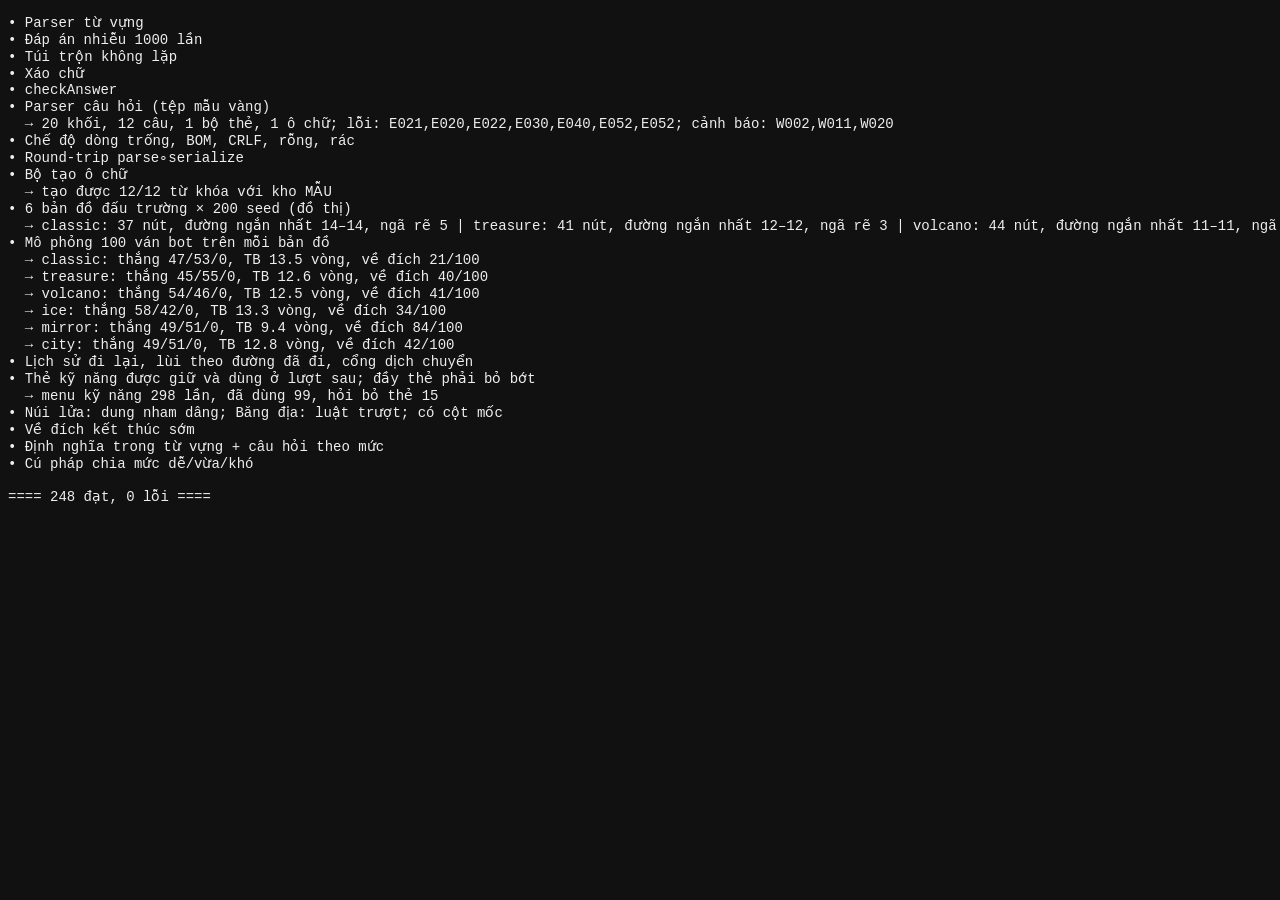
==== commit 7657a6aa: "Tests: forward-biased bot, finish threshold Co-Authored-By: Claude Sonnet 5.5 <noreply@anthropic.com" ====
--- a/tests/run.html
+++ b/tests/run.html
@@ -123,14 +123,14 @@
 });
 const mkBot=(p)=>({updated(S){ if(S.score.some(x=>x<0)) throw new Error('điểm âm'); if(S.pos.some(x=>x<0)) throw new Error('vị trí'); },
   say:async()=>{},turnStart:async()=>{},chooseLevel:async()=>NS.randInt(0,2),choose:async(t,ti,o)=>NS.randInt(0,o.length-1),
-  chooseNext:async(t,nx)=>NS.randInt(0,nx.length-1),skillMenu:async(t,u)=>Math.random()<.5?NS.randInt(0,u.length-1):-1,
+  chooseNext:async(t,nx,l,S)=>Math.random()<.7?nx.reduce((b,x,i)=>S.map.dist[x]<S.map.dist[nx[b]]?i:b,0):NS.randInt(0,nx.length-1),skillMenu:async(t,u)=>Math.random()<.5?NS.randInt(0,u.length-1):-1,
   ask:async(t,lv,o)=>({correct:Math.random()<(p||[.85,.65,.45])[lv],used:(o.cards||[]).filter(()=>Math.random()<.3)}),race:async()=>NS.randInt(0,1),
   step:async()=>{},jump:async()=>{},showDice:async()=>{},swapPos:async()=>{},tileChanged(){},reveal(){}});
 await test('Mô phỏng 100 ván bot trên mỗi bản đồ',async()=>{
   for(const id of NS.ARENA.MAP_IDS){ const wins=[0,0,0]; let rounds=0, fin=0;
     for(let g=0;g<100;g++){ const m=NS.arenaBoard(NS.mulberry(500+g),id); const r=await NS.arenaRun(mkBot(),{map:m,rnd:NS.mulberry(1000+g),maxRounds:14}); wins[r.winner<0?2:r.winner]++; rounds+=r.rounds; if(r.finished>=0)fin++; if(r.scores.some(x=>x<0)) ok(false,'điểm âm cuối ván '+id); if(r.S.pos.some(p=>!m.nodes[p])) ok(false,'vị trí ngoài bản đồ '+id); }
     log('  → '+id+': thắng '+wins.join('/')+', TB '+(rounds/100).toFixed(1)+' vòng, về đích '+fin+'/100');
-    ok(Math.abs(wins[0]-wins[1])<=36,id+': lệch tỉ lệ thắng ('+wins+')'); ok(wins[2]===0,id+': có ván không có người thắng'); ok(fin>=10,id+': quá ít ván có người về đích ('+fin+')'); }
+    ok(Math.abs(wins[0]-wins[1])<=36,id+': lệch tỉ lệ thắng ('+wins+')'); ok(wins[2]===0,id+': có ván không có người thắng'); ok(fin>=20,id+': quá ít ván có người về đích ('+fin+')'); }
 });
 await test('Lịch sử đi lại, lùi theo đường đã đi, cổng dịch chuyển',async()=>{
   const m=NS.arenaBoard(NS.mulberry(7)); const trail=[]; const bot=mkBot(); bot.step=async(t,a,b)=>{trail.push([t,a,b]);};
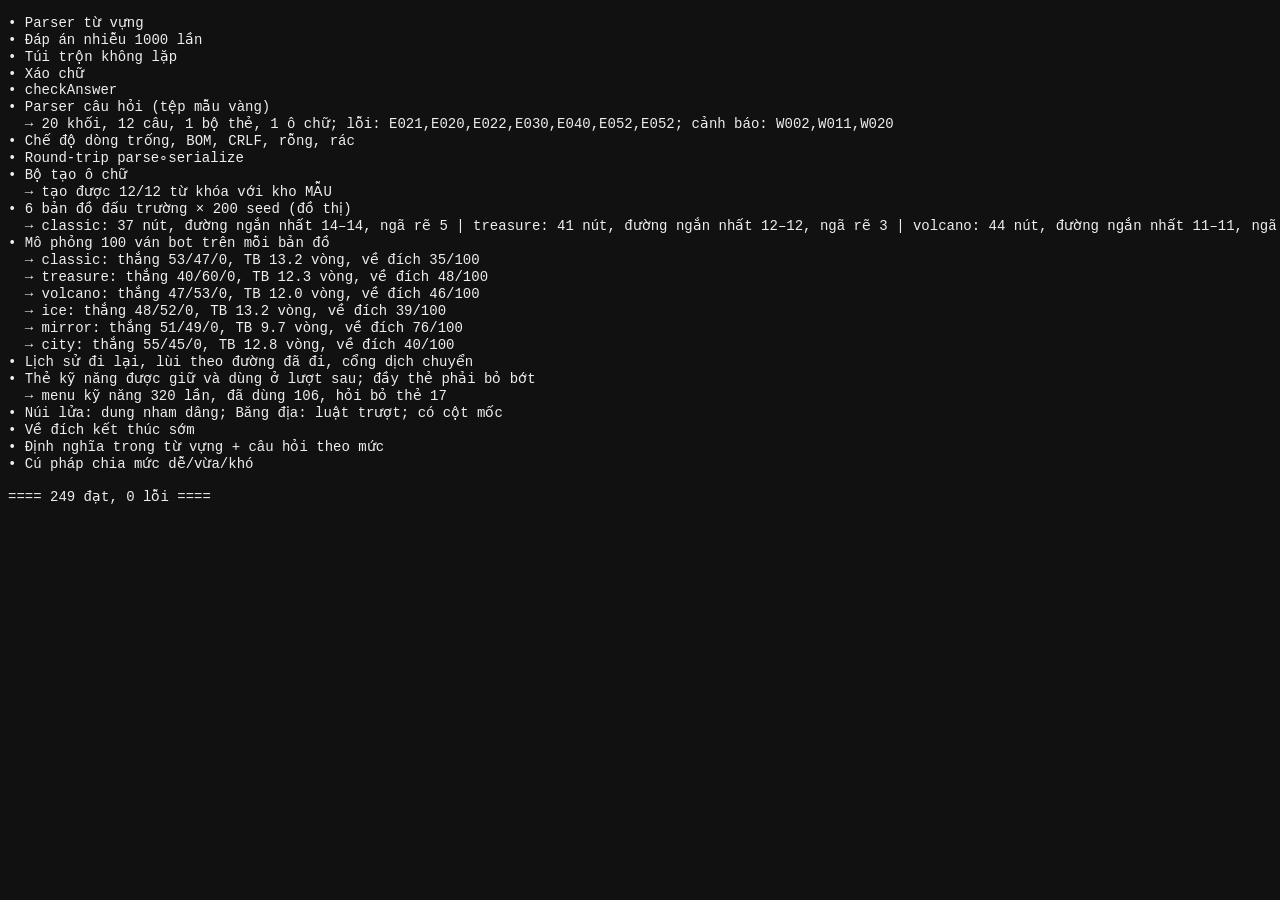
==== commit b4f3ac16: "Add word-link game (first/last letter) and fit-all crossword view Co-Authored-By: Claude Sonnet 5.5 " ====
--- a/tests/run.html
+++ b/tests/run.html
@@ -1,7 +1,7 @@
 <!doctype html><meta charset="utf-8"><title>Kiểm thử</title>
 <body style="font:14px monospace;background:#111;color:#eee"><pre id="out"></pre>
 <script src="../js/sample.js"></script><script src="../js/core.js"></script><script src="../js/qparser.js"></script>
-<script src="../js/g_memory.js"></script><script src="../js/g_anagram.js"></script><script src="../js/g_listen.js"></script><script src="../js/g_cross.js"></script><script src="../js/g_arena.js"></script>
+<script src="../js/g_memory.js"></script><script src="../js/g_anagram.js"></script><script src="../js/g_listen.js"></script><script src="../js/g_cross.js"></script><script src="../js/g_arena.js"></script><script src="../js/g_wordlink.js"></script>
 <script src="fixtures/questions.sample.js"></script>
 <script>
 const NS=PG, out=document.getElementById('out'); let pass=0, fail=0;
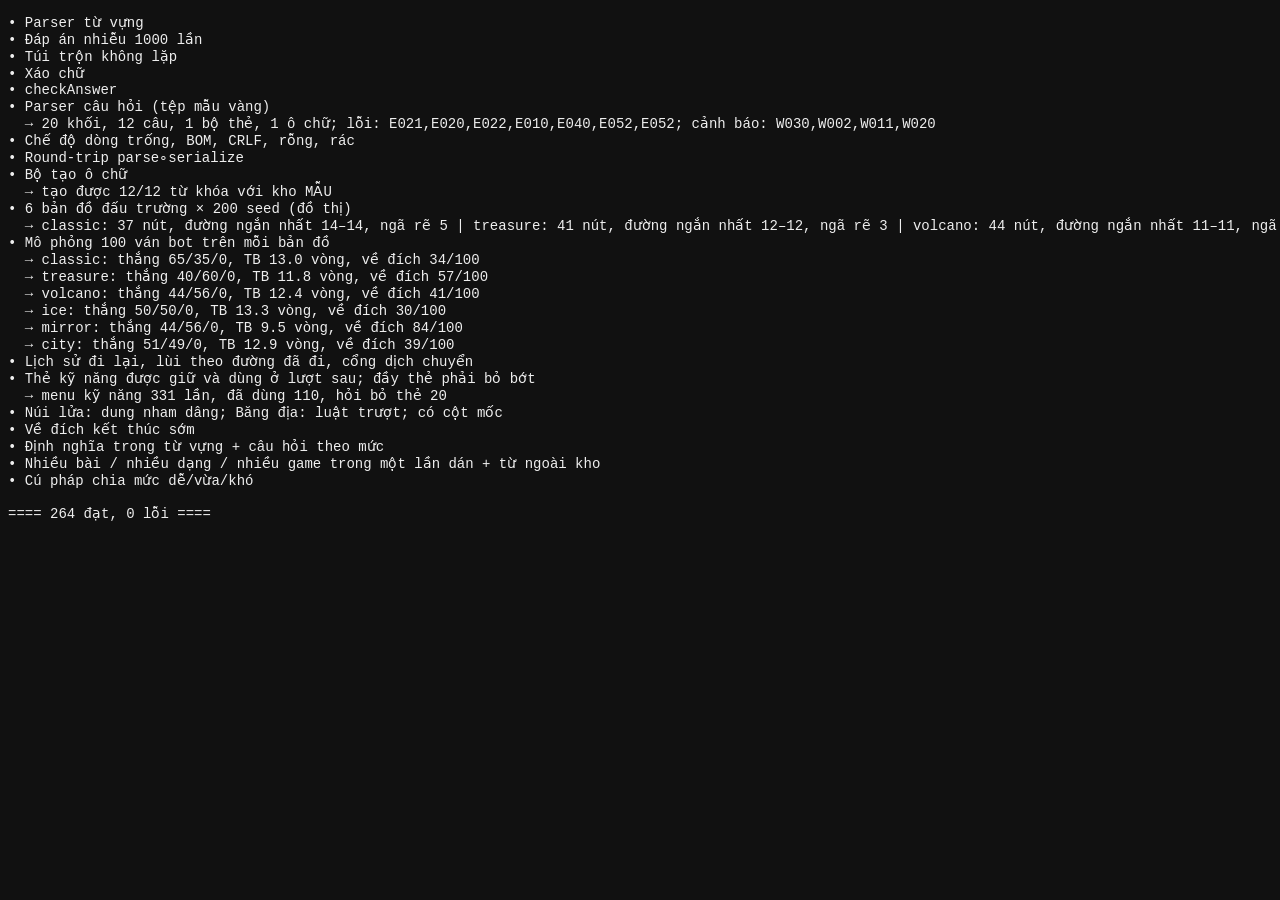
==== commit 430057bb: "Question input: unknown words are warnings, lessons (@bài) grouping with filter, append mode for mul" ====
--- a/tests/run.html
+++ b/tests/run.html
@@ -54,7 +54,7 @@
   const t=performance.now(); parsed=NS.parseQuestions(window.FIXTURE); const dt=performance.now()-t;
   const codes=parsed.errors.map(e=>e.code), has=c=>codes.includes(c);
   log('  → '+parsed.total+' khối, '+parsed.questions.length+' câu, '+parsed.cardSets.length+' bộ thẻ, '+parsed.puzzles.length+' ô chữ; lỗi: '+codes.join(',')+'; cảnh báo: '+parsed.warnings.map(e=>e.code).join(','));
-  ['E021','E020','E022','E030','E040','E052'].forEach(c=>ok(has(c),'thiếu lỗi '+c));
+  ['E021','E020','E022','E040','E052'].forEach(c=>ok(has(c),'thiếu lỗi '+c)); ok(!has('E030'),'từ ngoài kho không còn là lỗi'); ok(parsed.warnings.some(w=>w.code==='W030'),'có cảnh báo W030 cho từ ngoài kho');
   ok(parsed.questions.length===12,'12 câu hợp lệ (có '+parsed.questions.length+')');
   const q1=parsed.questions[0]; ok(q1.type==='trac-nghiem'&&q1.answers[0]==='B'&&q1.difficulty===3&&q1.topic===3&&q1.tags.join()==='lop5,on-tap,nha-o'&&q1.explanation.includes('Dòng thứ hai'),'câu 1: '+JSON.stringify([q1.type,q1.answers,q1.difficulty,q1.topic,q1.tags]));
   const q2=parsed.questions[1]; ok(q2.answers[0]==='C'&&q2.difficulty===1,'câu 2 nhãn không dấu');
@@ -171,6 +171,23 @@
   for(let i=0;i<30;i++){ const q2=NS.levelQ(2); ok(q2.dir==='def'&&q2.sub.includes('“')&&/^[a-z]+$/.test(q2.options[q2.answer])&&q2.options.length===4,'mức khó: mô tả tiếng Anh → chọn từ'); }
   NS.setVocab(NS.SAMPLE_VOCAB,'mẫu');
 });
+await test('Nhiều bài / nhiều dạng / nhiều game trong một lần dán + từ ngoài kho',()=>{
+  const t=['@bài: Unit 1','== DỄ ==','Câu 1: Gõ từ có nghĩa là "quả bóng".','Dạng: dien-tu','Đáp án: ball','Từ: ball','',
+    '== VỪA ==','Câu 2: Nghe và chọn.','Dạng: nghe','Từ: garden','A. vườn*','B. nhà','C. xe','Đọc: garden','',
+    'Bộ thẻ: Đồ chơi','lamp :: đèn','sofa :: ghế sofa','mirror :: gương','chair :: cái ghế','',
+    'Ô chữ: LAMP','Hàng: lime | 1 | 1 | Quả chanh xanh.','Hàng: banana | 2 | 2 | Quả chuối.','Hàng: mirror | 1 | 3 | Soi mặt.','Hàng: apple | 2 | 4 | Quả táo.','',
+    '@bài: Unit 2','Câu 3: "tidy" nghĩa là "bừa bộn".','Dạng: dung-sai','Đáp án: Sai','',
+    'Bộ thẻ: Nhà cửa','Bài: Unit 3','a1 :: b1','a2 :: b2','a3 :: b3','a4 :: b4'].join('\n');
+  const r=NS.parseQuestions(t);
+  ok(r.errors.length===0,'không lỗi: '+JSON.stringify(r.errors.slice(0,2))); ok(r.questions.length===3&&r.cardSets.length===2&&r.puzzles.length===1,'đủ 3 câu, 2 bộ thẻ, 1 ô chữ');
+  ok(r.warnings.some(w=>w.code==='W030'),'cảnh báo từ ngoài kho (ball/garden) nhưng vẫn nhận');
+  ok(r.lessons.join()==='Unit 1,Unit 2,Unit 3','danh sách bài: '+r.lessons);
+  ok(r.questions[0].lesson==='Unit 1'&&r.questions[2].lesson==='Unit 2'&&r.cardSets[0].lesson==='Unit 1'&&r.cardSets[1].lesson==='Unit 3'&&r.puzzles[0].lesson==='Unit 1','gán bài đúng cho câu/thẻ/ô chữ');
+  ok(r.questions[1].say==='garden','từ ngoài kho vẫn đọc được (Đọc:)');
+  const back=NS.parseQuestions(NS.serializeQuestions(r)); ok(back.cardSets[1].lesson==='Unit 3'&&back.puzzles[0].lesson==='Unit 1'&&back.questions.length===3,'xuất ngược và đọc lại giữ bài');
+  NS.handAll=r; NS.cfg.lesson='Unit 2'; NS.applyLesson(); ok(NS.hand.questions.length===1&&NS.hand.cardSets.length===0&&NS.hand.puzzles.length===0,'lọc theo bài Unit 2'); NS.cfg.lesson=''; NS.applyLesson(); ok(NS.hand.questions.length===3,'tất cả các bài');
+  NS.handAll={questions:[],cardSets:[],puzzles:[],lessons:[]}; NS.applyLesson();
+});
 await test('Cú pháp chia mức dễ/vừa/khó',()=>{
   const t='== DỄ ==\nCâu 1: A?\nA. x*\nB. y\n\n## Vừa\nCâu 2: B?\nA. x*\nB. y\n\n[KHÓ]\nCâu 3: C?\nA. x*\nB. y\n\n@hết\nCâu D4: D?\nA. x*\nB. y\nCâu 5 [khó]: E?\nA. x*\nB. y\nCâu 6 (dễ): F?\nA. x*\nB. y\nCâu 7: G?\nA. x*\nB. y\nĐộ khó: Khó\n--- Dễ ---\nCâu 8: H?\nA. x*\nB. y\n@vừa\nCâu 9: I?\nA. x*\nB. y';
   const r=NS.parseQuestions(t), d=r.questions.map(q=>q.difficulty).join('');
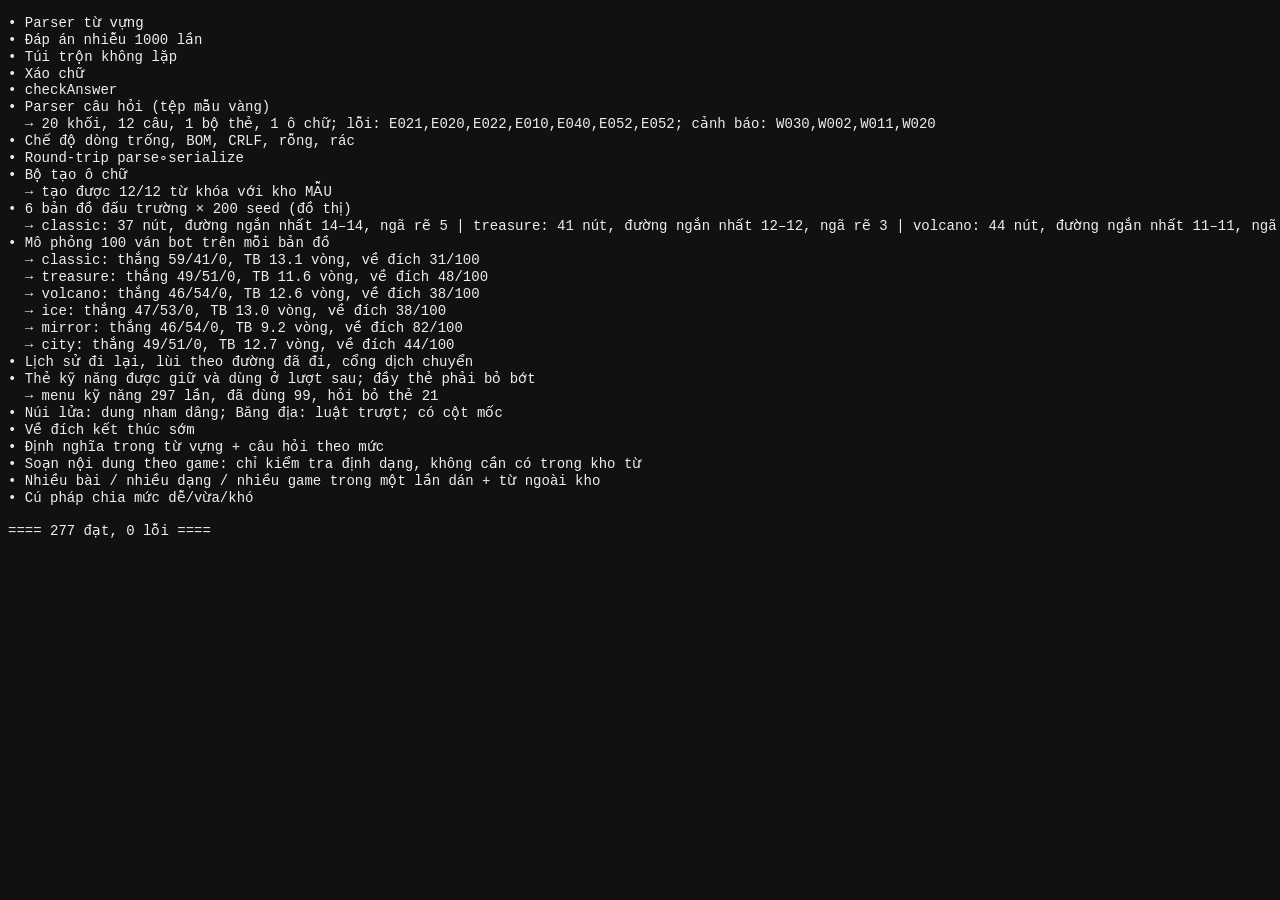
==== commit c8e975f0: "Per-game content editor with own syntax, prompts and format-only validation; games use custom conten" ====
--- a/tests/run.html
+++ b/tests/run.html
@@ -1,6 +1,6 @@
 <!doctype html><meta charset="utf-8"><title>Kiểm thử</title>
 <body style="font:14px monospace;background:#111;color:#eee"><pre id="out"></pre>
-<script src="../js/sample.js"></script><script src="../js/core.js"></script><script src="../js/qparser.js"></script>
+<script src="../js/sample.js"></script><script src="../js/core.js"></script><script src="../js/qparser.js"></script><script src="../js/content.js"></script>
 <script src="../js/g_memory.js"></script><script src="../js/g_anagram.js"></script><script src="../js/g_listen.js"></script><script src="../js/g_cross.js"></script><script src="../js/g_arena.js"></script><script src="../js/g_wordlink.js"></script>
 <script src="fixtures/questions.sample.js"></script>
 <script>
@@ -171,6 +171,32 @@
   for(let i=0;i<30;i++){ const q2=NS.levelQ(2); ok(q2.dir==='def'&&q2.sub.includes('“')&&/^[a-z]+$/.test(q2.options[q2.answer])&&q2.options.length===4,'mức khó: mô tả tiếng Anh → chọn từ'); }
   NS.setVocab(NS.SAMPLE_VOCAB,'mẫu');
 });
+await test('Soạn nội dung theo game: chỉ kiểm tra định dạng, không cần có trong kho từ',()=>{
+  const D=NS.content.defs;
+  /* Lật thẻ */
+  let r=D.memory.parse('Bộ thẻ: Lạ\nzzzfoo /fu/ :: xyz một\nqqqbar :: xyz hai\nbazqux :: xyz ba\nplugh :: xyz bốn\n\nBộ thẻ: Thiếu\na :: b\nc :: d\nthiếu dấu hai chấm');
+  ok(r.items.length===1&&r.items[0].pairs.length===4&&r.items[0].pairs[0].ipa==='fu','thẻ: nhận từ lạ ngoài kho'); ok(r.errors.length===2,'thẻ: lỗi thiếu :: và bộ thiếu cặp ('+r.errors.length+')');
+  /* Đảo chữ */
+  r=D.anagram.parse('== DỄ ==\nzorb | quả cầu lạ\n== KHÓ ==\nrefrigerator | tủ lạnh\nab | quá ngắn\nbad1 | chứa số');
+  ok(r.items.length===2&&r.items[0].level===1&&r.items[1].level===3,'đảo chữ: nhận từ lạ + mức'); ok(r.errors.length===2,'đảo chữ: lỗi từ quá ngắn / có số ('+r.errors.length+')');
+  /* Đua nghe */
+  r=D.listen.parse('flurb | cái gì đó | sai a | sai b\nbad | chỉ hai\nx | a | b | c | d | e | f | g');
+  ok(r.items.length===1&&r.items[0].say==='flurb'&&r.items[0].wrong.length===2,'nghe: nhận câu'); ok(r.errors.length===2,'nghe: thiếu đáp án sai / quá nhiều');
+  /* Ô chữ: tự ghép */
+  r=D.cross.parse('Ô chữ: ZAP\nHàng: zoo | con thú\nHàng: apple | quả táo\nHàng: pie | bánh\nHàng: dummy | dự phòng');
+  ok(r.errors.length===0&&r.items.length===1&&r.items[0].auto&&r.items[0].rows.length===3,'ô chữ: tự ghép cột cam ('+JSON.stringify(r.errors)+')');
+  r=D.cross.parse('Ô chữ: QQQ\nHàng: cat | mèo\nHàng: dog | chó'); ok(r.errors.length===1,'ô chữ: thiếu từ -> lỗi rõ ràng');
+  r=D.cross.parse('Ô chữ: SOFA\nHàng: sofa | 1 | 1 | a\nHàng: horse | 2 | 2 | b\nHàng: rice | 4 | 3 | c\nHàng: cat | 3 | 4 | d'); ok(r.errors.length===2&&r.items.length===0,'ô chữ thủ công sai cột cam bị báo lỗi');
+  r=D.cross.parse('Ô chữ: LAMP\nHàng: lime | 1 | 1 | a\nHàng: banana | 2 | 2 | b\nHàng: mirror | 1 | 3 | c\nHàng: apple | 2 | 4 | d'); ok(r.errors.length===0&&r.items.length===1&&!r.items[0].auto,'ô chữ thủ công đúng');
+  /* Đấu trường */
+  r=D.arena.parse('lạc dòng | x\n== DỄ ==\nflurb | cái gì đó\n== VỪA ==\nzonk | nghĩa đúng | sai 1 | sai 2\n== KHÓ ==\na strange round thing | blip | blop | blup | blap\nlỗi | chỉ hai');
+  ok(r.items.length===3&&r.items.map(x=>x.level).join('')==='123','đấu trường: 3 mức nhận từ lạ'); ok(r.errors.length===2,'đấu trường: lỗi thiếu dòng mức / thiếu đáp án sai ('+r.errors.length+')');
+  /* dùng trong game */
+  const keep=NS.content.data.arena; NS.content.data.arena=r; localStorage.setItem('pg-content-on-arena','true');
+  const q0=NS.customArenaQ(0), q1=NS.customArenaQ(1), q2=NS.customArenaQ(2);
+  ok(q0.kind==='type'&&q0.text==='flurb','Dễ: gõ từ lạ'); ok(q1.kind==='mc'&&q1.listen&&q1.say==='zonk'&&q1.options[q1.answer]==='nghĩa đúng','Vừa: nghe'); ok(q2.dir==='def'&&q2.options[q2.answer]==='blip'&&q2.sub.includes('strange'),'Khó: mô tả');
+  ok(NS.levelQ(0).text==='flurb','levelQ ưu tiên nội dung soạn riêng'); NS.content.data.arena=keep;
+});
 await test('Nhiều bài / nhiều dạng / nhiều game trong một lần dán + từ ngoài kho',()=>{
   const t=['@bài: Unit 1','== DỄ ==','Câu 1: Gõ từ có nghĩa là "quả bóng".','Dạng: dien-tu','Đáp án: ball','Từ: ball','',
     '== VỪA ==','Câu 2: Nghe và chọn.','Dạng: nghe','Từ: garden','A. vườn*','B. nhà','C. xe','Đọc: garden','',
